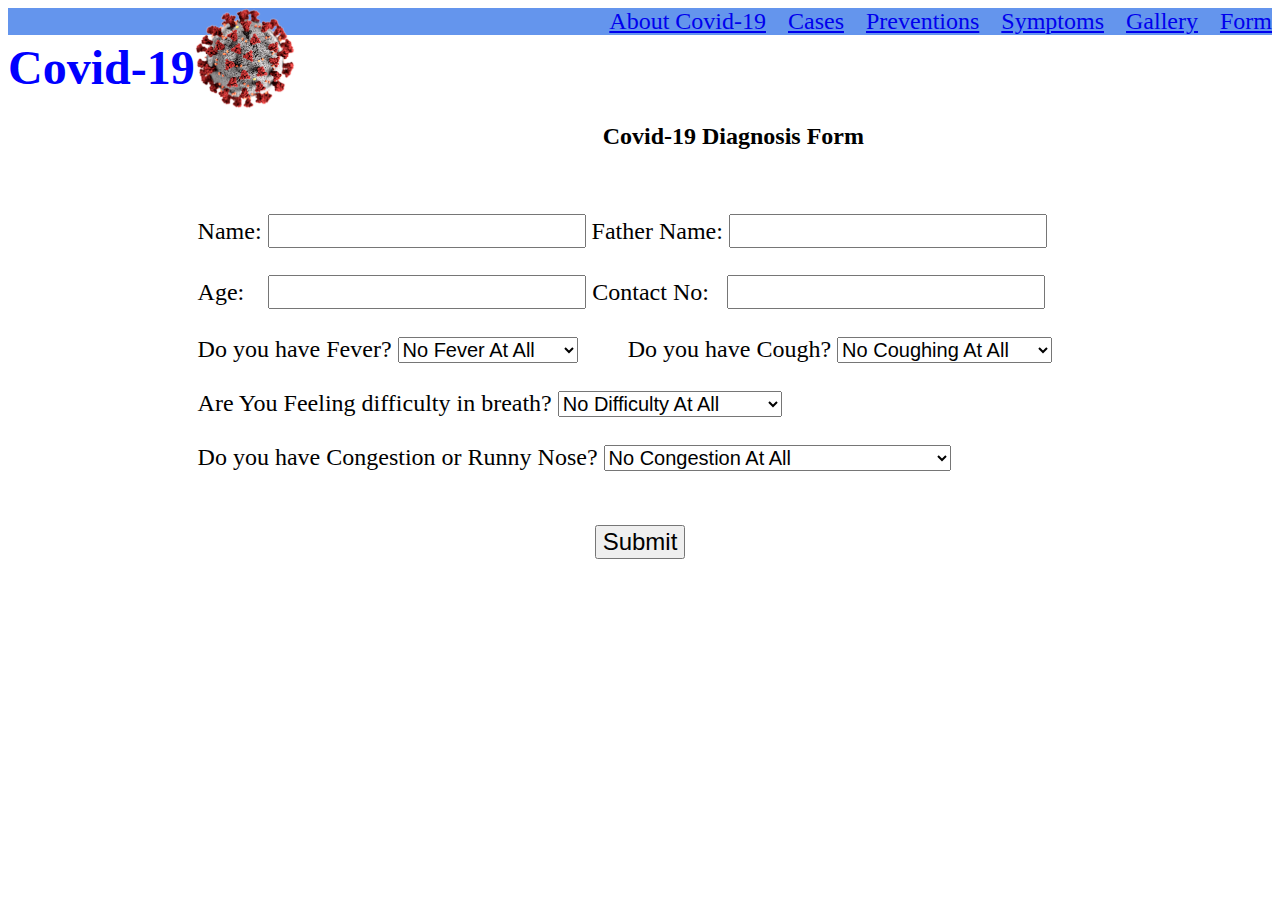
==== form.html @ f6dfae01 "Saylani Online Academy Assignment" ====
<!DOCTYPE html>
<html lang="en">

<head>
  <meta charset="UTF-8">
  <meta name="viewport" content="width=device-width, initial-scale=1.0">
  <title>Form</title>
  <link rel="icon" type="image/png" href="./favicon.png">
</head>

<body>
  <div style="background-color:cornflowerblue;">
    <nav style="color: blue; font-size: x-large; text-align: right;">
      <h1 style="display: inline; float: left; ">Covid-19</h1>
      <img src="./covid-19.png" alt="Covid-19" style="width: 100px; float: left;">
      <a style="margin-left: 1rem" href="./index.html">About Covid-19</a>
      <a style="margin-left: 1rem" href="./table.html">Cases</a>
      <a style="margin-left: 1rem" href="./preventions.html">Preventions</a>
      <a style="margin-left: 1rem" href="./symptoms.html">Symptoms</a>
      <a style="margin-left: 1rem" href="./gallery.html">Gallery</a>
      <a style="margin-left: 1rem" href="./form.html">Form</a>
    </nav>
  </div>
  <div style="margin-top: 7%;">
    <h2 style="text-align: center;">Covid-19 Diagnosis Form</h2>
    <form style="width: 70%;  margin-left: 15%; margin-top: 5%; font-size: 1.5rem;">
      <div style=" display: inline; ">
        <label> Name:
          <input type="text " name="Name" style="font-size: 1.5rem;">
        </label>
      </div>
      <div style="display: inline;">
        <label> Father Name:
          <input type="text " name="Father Name" style="font-size: 1.5rem">
        </label>
      </div>
      <br /><br />
      <div style="display: inline;">
        <label>Age:&nbsp;&nbsp;&nbsp;
          <input type="text " name="age" style="font-size: 1.5rem;">
        </label>
      </div>
      <div style="display: inline;">
        <label> Contact No:&nbsp;&nbsp;
          <input type="text" name="Contact" style="font-size: 1.5rem">
        </label>
      </div>
      <br /><br />
      <div style="display: inline;">
        <label for="fever">Do you have Fever?</label>
        <select name="fever" style="font-size: 1.25rem;">
          <option value="No">No Fever At All</option>
          <option value="mild">Low to Mild Fever</option>
          <option value="high">High Fever</option>
        </select>
      </div>
      
      <div style="display: inline; margin-left:5%" >
        <label for="cough">Do you have Cough?</label>
        <select name="cough" style="font-size: 1.25rem;" >
          <option value="No">No Coughing At All</option>
          <option value="mild">Low to Mild Coughing</option>
          <option value="high">Severe Coughing</option>
        </select>
      </div> 
           <br /><br />
      <div style="display: inline;">
        <label for="breath">Are You Feeling difficulty in breath?</label>
        <select name="breath" style="font-size: 1.25rem;">
          <option value="No">No Difficulty At All</option>
          <option value="mild">A little Difficulty</option>
          <option value="high">Feeling Hard to Breath</option>
        </select>
      </div>
      <br /><br />
      <div  >
        <label for="sneezing">Do you have Congestion or Runny Nose?</label>
        <select name="sneezing" style="font-size: 1.25rem;" >
          <option value="No">No Congestion At All</option>
          <option value="mild">Low to Mild Sneezing</option>
          <option value="high">Too much runny Nose with Sneezing</option>
        </select>
      </div>
      <br /><br />
      <div style="text-align: center;">
        <input type="submit" style="font-family: 'Segoe UI', Tahoma, Geneva, Verdana, sans-serif; font-size: x-large;">
      </div>
    

    </form>
  </div>
</body>

</html>
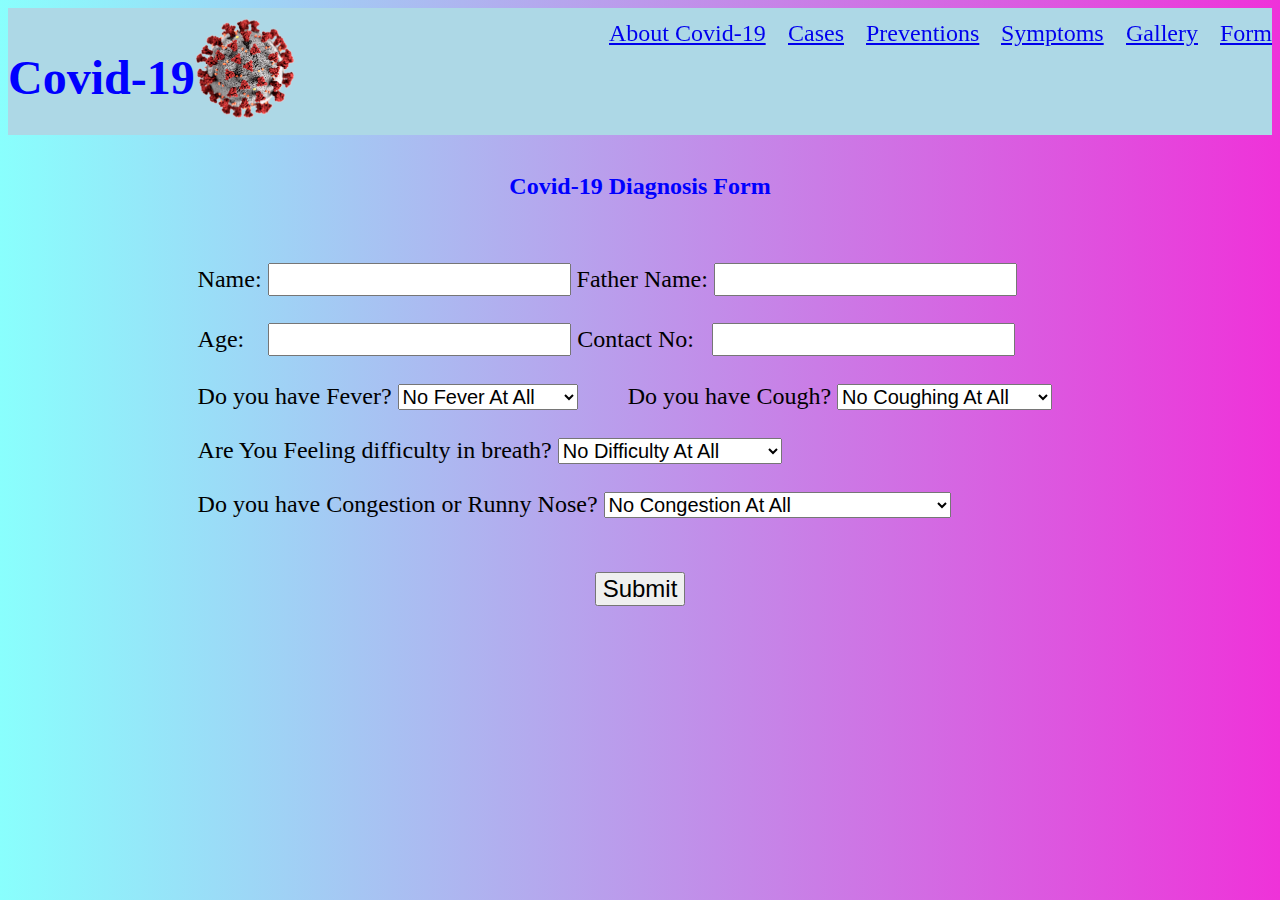
==== commit 9cf3aff2: "Applied CSS" ====
--- a/form.html
+++ b/form.html
@@ -6,43 +6,45 @@
   <meta name="viewport" content="width=device-width, initial-scale=1.0">
   <title>Form</title>
   <link rel="icon" type="image/png" href="./favicon.png">
+  <link rel="stylesheet" href="./style.css">
 </head>
 
-<body>
-  <div style="background-color:cornflowerblue;">
+<body style="background: #ef32d9; background: -webkit-linear-gradient(to right, #89fffd, #ef32d9); background: linear-gradient(to right, #89fffd, #ef32d9);">
+  <div style="background-color: lightblue; padding-top: 10px; padding-bottom: 20px;">
     <nav style="color: blue; font-size: x-large; text-align: right;">
       <h1 style="display: inline; float: left; ">Covid-19</h1>
       <img src="./covid-19.png" alt="Covid-19" style="width: 100px; float: left;">
-      <a style="margin-left: 1rem" href="./index.html">About Covid-19</a>
-      <a style="margin-left: 1rem" href="./table.html">Cases</a>
-      <a style="margin-left: 1rem" href="./preventions.html">Preventions</a>
-      <a style="margin-left: 1rem" href="./symptoms.html">Symptoms</a>
-      <a style="margin-left: 1rem" href="./gallery.html">Gallery</a>
-      <a style="margin-left: 1rem" href="./form.html">Form</a>
+      <a style="margin-left: 1rem" href="./index.html" class="hvr-bounce-to-bottom">About Covid-19</a>
+            <a style="margin-left: 1rem" href="./table.html" class="hvr-bounce-to-bottom">Cases</a>
+            <a style="margin-left: 1rem" href="./preventions.html" class="hvr-bounce-to-bottom">Preventions</a>
+            <a style="margin-left: 1rem" href="./symptoms.html" class="hvr-bounce-to-bottom">Symptoms</a>
+            <a style="margin-left: 1rem" href="./gallery.html" class="hvr-bounce-to-bottom">Gallery</a>
+            <a style="margin-left: 1rem" href="./form.html" class="hvr-bounce-to-bottom">Form</a> <br>
     </nav>
+    <p><br><br></p>
   </div>
-  <div style="margin-top: 7%;">
-    <h2 style="text-align: center;">Covid-19 Diagnosis Form</h2>
+  <div style="margin-top: 3%;">
+    <h2 style="text-align: center; ">Covid-19 Diagnosis Form</h2>
     <form style="width: 70%;  margin-left: 15%; margin-top: 5%; font-size: 1.5rem;">
       <div style=" display: inline; ">
         <label> Name:
-          <input type="text " name="Name" style="font-size: 1.5rem;">
+          <input type="text " name="Name" style="font-size: 1.5rem; text-transform: capitalize;">
         </label>
       </div>
       <div style="display: inline;">
         <label> Father Name:
-          <input type="text " name="Father Name" style="font-size: 1.5rem">
+          <input type="text " name="Father Name" style="font-size: 1.5rem ;text-transform: capitalize;">
         </label>
       </div>
       <br /><br />
       <div style="display: inline;">
         <label>Age:&nbsp;&nbsp;&nbsp;
-          <input type="text " name="age" style="font-size: 1.5rem;">
+          <input type="number" name="age" style="font-size: 1.5rem; ">
         </label>
       </div>
       <div style="display: inline;">
         <label> Contact No:&nbsp;&nbsp;
-          <input type="text" name="Contact" style="font-size: 1.5rem">
+          <input type="number" name="Contact" style="font-size: 1.5rem; ">
         </label>
       </div>
       <br /><br />
--- a/style.css
+++ b/style.css
@@ -0,0 +1,401 @@
+h1,h2 {
+   color: blue;
+}
+.hvr-bounce-to-bottom {
+   display: inline-block;
+   vertical-align: middle;
+   -webkit-transform: perspective(1px) translateZ(0);
+   transform: perspective(1px) translateZ(0);
+   box-shadow: 0 0 1px rgba(0, 0, 0, 0);
+   position: relative;
+   -webkit-transition-property: color;
+   transition-property: color;
+   -webkit-transition-duration: 0.5s;
+   transition-duration: 0.5s;
+ }
+ .hvr-bounce-to-bottom:before {
+   content: "";
+   position: absolute;
+   z-index: -1;
+   top: 0;
+   left: 0;
+   right: 0;
+   bottom: 0;
+   background: black;
+   -webkit-transform: scaleY(0);
+   transform: scaleY(0);
+   -webkit-transform-origin: 50% 0;
+   transform-origin: 50% 0;
+   -webkit-transition-property: transform;
+   transition-property: transform;
+   -webkit-transition-duration: 0.5s;
+   transition-duration: 0.5s;
+   -webkit-transition-timing-function: ease-out;
+   transition-timing-function: ease-out;
+ }
+ .hvr-bounce-to-bottom:hover, .hvr-bounce-to-bottom:focus, .hvr-bounce-to-bottom:active {
+   color: white;
+ }
+ .hvr-bounce-to-bottom:hover:before, .hvr-bounce-to-bottom:focus:before, .hvr-bounce-to-bottom:active:before {
+   -webkit-transform: scaleY(1);
+   transform: scaleY(1);
+   -webkit-transition-timing-function: cubic-bezier(0.52, 1.64, 0.37, 0.66);
+   transition-timing-function: cubic-bezier(0.52, 1.64, 0.37, 0.66);
+ }
+ 
+
+  /* Buzz */
+  @-webkit-keyframes hvr-buzz {
+   50% {
+     -webkit-transform: translateX(3px) rotate(2deg);
+     transform: translateX(3px) rotate(2deg);
+   }
+   100% {
+     -webkit-transform: translateX(-3px) rotate(-2deg);
+     transform: translateX(-3px) rotate(-2deg);
+   }
+ }
+ @keyframes hvr-buzz {
+   50% {
+     -webkit-transform: translateX(3px) rotate(2deg);
+     transform: translateX(3px) rotate(2deg);
+   }
+   100% {
+     -webkit-transform: translateX(-3px) rotate(-2deg);
+     transform: translateX(-3px) rotate(-2deg);
+   }
+ }
+ .hvr-buzz {
+   display: inline-block;
+   vertical-align: middle;
+   -webkit-transform: perspective(1px) translateZ(0);
+   transform: perspective(1px) translateZ(0);
+   box-shadow: 0 0 1px rgba(0, 0, 0, 0);
+ }
+ .hvr-buzz:hover, .hvr-buzz:focus, .hvr-buzz:active {
+   -webkit-animation-name: hvr-buzz;
+   animation-name: hvr-buzz;
+   -webkit-animation-duration: 0.15s;
+   animation-duration: 0.15s;
+   -webkit-animation-timing-function: linear;
+   animation-timing-function: linear;
+   -webkit-animation-iteration-count: infinite;
+   animation-iteration-count: infinite;
+ }
+ 
+ /* Buzz Out */
+ @-webkit-keyframes hvr-buzz-out {
+   10% {
+     -webkit-transform: translateX(3px) rotate(2deg);
+     transform: translateX(3px) rotate(2deg);
+   }
+   20% {
+     -webkit-transform: translateX(-3px) rotate(-2deg);
+     transform: translateX(-3px) rotate(-2deg);
+   }
+   30% {
+     -webkit-transform: translateX(3px) rotate(2deg);
+     transform: translateX(3px) rotate(2deg);
+   }
+   40% {
+     -webkit-transform: translateX(-3px) rotate(-2deg);
+     transform: translateX(-3px) rotate(-2deg);
+   }
+   50% {
+     -webkit-transform: translateX(2px) rotate(1deg);
+     transform: translateX(2px) rotate(1deg);
+   }
+   60% {
+     -webkit-transform: translateX(-2px) rotate(-1deg);
+     transform: translateX(-2px) rotate(-1deg);
+   }
+   70% {
+     -webkit-transform: translateX(2px) rotate(1deg);
+     transform: translateX(2px) rotate(1deg);
+   }
+   80% {
+     -webkit-transform: translateX(-2px) rotate(-1deg);
+     transform: translateX(-2px) rotate(-1deg);
+   }
+   90% {
+     -webkit-transform: translateX(1px) rotate(0);
+     transform: translateX(1px) rotate(0);
+   }
+   100% {
+     -webkit-transform: translateX(-1px) rotate(0);
+     transform: translateX(-1px) rotate(0);
+   }
+ }
+ @keyframes hvr-buzz-out {
+   10% {
+     -webkit-transform: translateX(3px) rotate(2deg);
+     transform: translateX(3px) rotate(2deg);
+   }
+   20% {
+     -webkit-transform: translateX(-3px) rotate(-2deg);
+     transform: translateX(-3px) rotate(-2deg);
+   }
+   30% {
+     -webkit-transform: translateX(3px) rotate(2deg);
+     transform: translateX(3px) rotate(2deg);
+   }
+   40% {
+     -webkit-transform: translateX(-3px) rotate(-2deg);
+     transform: translateX(-3px) rotate(-2deg);
+   }
+   50% {
+     -webkit-transform: translateX(2px) rotate(1deg);
+     transform: translateX(2px) rotate(1deg);
+   }
+   60% {
+     -webkit-transform: translateX(-2px) rotate(-1deg);
+     transform: translateX(-2px) rotate(-1deg);
+   }
+   70% {
+     -webkit-transform: translateX(2px) rotate(1deg);
+     transform: translateX(2px) rotate(1deg);
+   }
+   80% {
+     -webkit-transform: translateX(-2px) rotate(-1deg);
+     transform: translateX(-2px) rotate(-1deg);
+   }
+   90% {
+     -webkit-transform: translateX(1px) rotate(0);
+     transform: translateX(1px) rotate(0);
+   }
+   100% {
+     -webkit-transform: translateX(-1px) rotate(0);
+     transform: translateX(-1px) rotate(0);
+   }
+ }
+ .hvr-buzz-out {
+   display: inline-block;
+   vertical-align: middle;
+   -webkit-transform: perspective(1px) translateZ(0);
+   transform: perspective(1px) translateZ(0);
+   box-shadow: 0 0 1px rgba(0, 0, 0, 0);
+ }
+ .hvr-buzz-out:hover, .hvr-buzz-out:focus, .hvr-buzz-out:active {
+   -webkit-animation-name: hvr-buzz-out;
+   animation-name: hvr-buzz-out;
+   -webkit-animation-duration: 0.75s;
+   animation-duration: 0.75s;
+   -webkit-animation-timing-function: linear;
+   animation-timing-function: linear;
+   -webkit-animation-iteration-count: 1;
+   animation-iteration-count: 1;}
+
+  .hvr-skew {
+   display: inline-block;
+   vertical-align: middle;
+   -webkit-transform: perspective(1px) translateZ(0);
+   transform: perspective(1px) translateZ(0);
+   box-shadow: 0 0 1px rgba(0, 0, 0, 0);
+   -webkit-transition-duration: 0.3s;
+   transition-duration: 0.3s;
+   -webkit-transition-property: transform;
+   transition-property: transform;
+ }
+ .hvr-skew:hover, .hvr-skew:focus, .hvr-skew:active {
+   -webkit-transform: skew(-10deg);
+   transform: skew(-10deg);
+ }
+ 
+ /* Skew Forward */
+ .hvr-skew-forward {
+   display: inline-block;
+   vertical-align: middle;
+   -webkit-transform: perspective(1px) translateZ(0);
+   transform: perspective(1px) translateZ(0);
+   box-shadow: 0 0 1px rgba(0, 0, 0, 0);
+   -webkit-transition-duration: 0.3s;
+   transition-duration: 0.3s;
+   -webkit-transition-property: transform;
+   transition-property: transform;
+   -webkit-transform-origin: 0 100%;
+   transform-origin: 0 100%;
+ }
+ .hvr-skew-forward:hover, .hvr-skew-forward:focus, .hvr-skew-forward:active {
+   -webkit-transform: skew(-10deg);
+   transform: skew(-10deg);
+ }
+ 
+ /* Skew Backward */
+ .hvr-skew-backward {
+   display: inline-block;
+   vertical-align: middle;
+   -webkit-transform: perspective(1px) translateZ(0);
+   transform: perspective(1px) translateZ(0);
+   box-shadow: 0 0 1px rgba(0, 0, 0, 0);
+   -webkit-transition-duration: 0.3s;
+   transition-duration: 0.3s;
+   -webkit-transition-property: transform;
+   transition-property: transform;
+   -webkit-transform-origin: 0 100%;
+   transform-origin: 0 100%;
+ }
+ .hvr-skew-backward:hover, .hvr-skew-backward:focus, .hvr-skew-backward:active {
+   -webkit-transform: skew(10deg);
+   transform: skew(10deg);
+ }
+ @-webkit-keyframes hvr-icon-hang {
+   0% {
+     -webkit-transform: translateY(6px);
+     transform: translateY(6px);
+   }
+   50% {
+     -webkit-transform: translateY(2px);
+     transform: translateY(2px);
+   }
+   100% {
+     -webkit-transform: translateY(6px);
+     transform: translateY(6px);
+   }
+ }
+ @keyframes hvr-icon-hang {
+   0% {
+     -webkit-transform: translateY(6px);
+     transform: translateY(6px);
+   }
+   50% {
+     -webkit-transform: translateY(2px);
+     transform: translateY(2px);
+   }
+   100% {
+     -webkit-transform: translateY(6px);
+     transform: translateY(6px);
+   }
+ }
+ @-webkit-keyframes hvr-icon-hang-sink {
+   100% {
+     -webkit-transform: translateY(6px);
+     transform: translateY(6px);
+   }
+ }
+ @keyframes hvr-icon-hang-sink {
+   100% {
+     -webkit-transform: translateY(6px);
+     transform: translateY(6px);
+   }
+ }
+ .hvr-icon-hang {
+   display: inline-block;
+   vertical-align: middle;
+   -webkit-transform: perspective(1px) translateZ(0);
+   transform: perspective(1px) translateZ(0);
+   box-shadow: 0 0 1px rgba(0, 0, 0, 0);
+   -webkit-transition-duration: 0.3s;
+   transition-duration: 0.3s;
+ }
+ .hvr-icon-hang .hvr-icon {
+   -webkit-transform: translateZ(0);
+   transform: translateZ(0);
+ }
+ .hvr-icon-hang:hover .hvr-icon, .hvr-icon-hang:focus .hvr-icon, .hvr-icon-hang:active .hvr-icon {
+   -webkit-animation-name: hvr-icon-hang-sink, hvr-icon-hang;
+   animation-name: hvr-icon-hang-sink, hvr-icon-hang;
+   -webkit-animation-duration: .3s, 1.5s;
+   animation-duration: .3s, 1.5s;
+   -webkit-animation-delay: 0s, .3s;
+   animation-delay: 0s, .3s;
+   -webkit-animation-timing-function: ease-out, ease-in-out;
+   animation-timing-function: ease-out, ease-in-out;
+   -webkit-animation-iteration-count: 1, infinite;
+   animation-iteration-count: 1, infinite;
+   -webkit-animation-fill-mode: forwards;
+   animation-fill-mode: forwards;
+   -webkit-animation-direction: normal, alternate;
+   animation-direction: normal, alternate;
+ }
+ .hvr-radial-out {
+   display: inline-block;
+   vertical-align: middle;
+   -webkit-transform: perspective(1px) translateZ(0);
+   transform: perspective(1px) translateZ(0);
+   box-shadow: 0 0 1px rgba(0, 0, 0, 0);
+   position: relative;
+   overflow: hidden;
+   background: #e1e1e1;
+   -webkit-transition-property: color;
+   transition-property: color;
+   -webkit-transition-duration: 0.3s;
+   transition-duration: 0.3s;
+ }
+ .hvr-radial-out:before {
+   content: "";
+   position: absolute;
+   z-index: -1;
+   top: 0;
+   left: 0;
+   right: 0;
+   bottom: 0;
+   background: #2098D1;
+   border-radius: 100%;
+   -webkit-transform: scale(0);
+   transform: scale(0);
+   -webkit-transition-property: transform;
+   transition-property: transform;
+   -webkit-transition-duration: 0.3s;
+   transition-duration: 0.3s;
+   -webkit-transition-timing-function: ease-out;
+   transition-timing-function: ease-out;
+ }
+ .hvr-radial-out:hover, .hvr-radial-out:focus, .hvr-radial-out:active {
+   color:black;
+ }
+ .hvr-radial-out:hover:before, .hvr-radial-out:focus:before, .hvr-radial-out:active:before {
+   -webkit-transform: scale(2);
+   transform: scale(2);
+ }
+ 
+ /* Radial In */
+ .hvr-radial-in {
+   display: inline-block;
+   vertical-align: middle;
+   -webkit-transform: perspective(1px) translateZ(0);
+   transform: perspective(1px) translateZ(0);
+   box-shadow: 0 0 1px rgba(0, 0, 0, 0);
+   position: relative;
+   overflow: hidden;
+   background: #2098D1;
+   -webkit-transition-property: color;
+   transition-property: color;
+   -webkit-transition-duration: 0.3s;
+   transition-duration: 0.3s;
+ }
+ .hvr-radial-in:before {
+   content: "";
+   position: absolute;
+   z-index: -1;
+   top: 0;
+   left: 0;
+   right: 0;
+   bottom: 0;
+   background: #e1e1e1;
+   border-radius: 100%;
+   -webkit-transform: scale(2);
+   transform: scale(2);
+   -webkit-transition-property: transform;
+   transition-property: transform;
+   -webkit-transition-duration: 0.3s;
+   transition-duration: 0.3s;
+   -webkit-transition-timing-function: ease-out;
+   transition-timing-function: ease-out;
+ }
+ .hvr-radial-in:hover, .hvr-radial-in:focus, .hvr-radial-in:active {
+   color: white;
+ }
+ .hvr-radial-in:hover:before, .hvr-radial-in:focus:before, .hvr-radial-in:active:before {
+   -webkit-transform: scale(0);
+   transform: scale(0);
+ }
+ .main{
+    padding-bottom: 7%;
+    display: block;
+    margin-top: 7%;
+
+ }
+ input{
+    font-family: cursive;
+ }
+ 